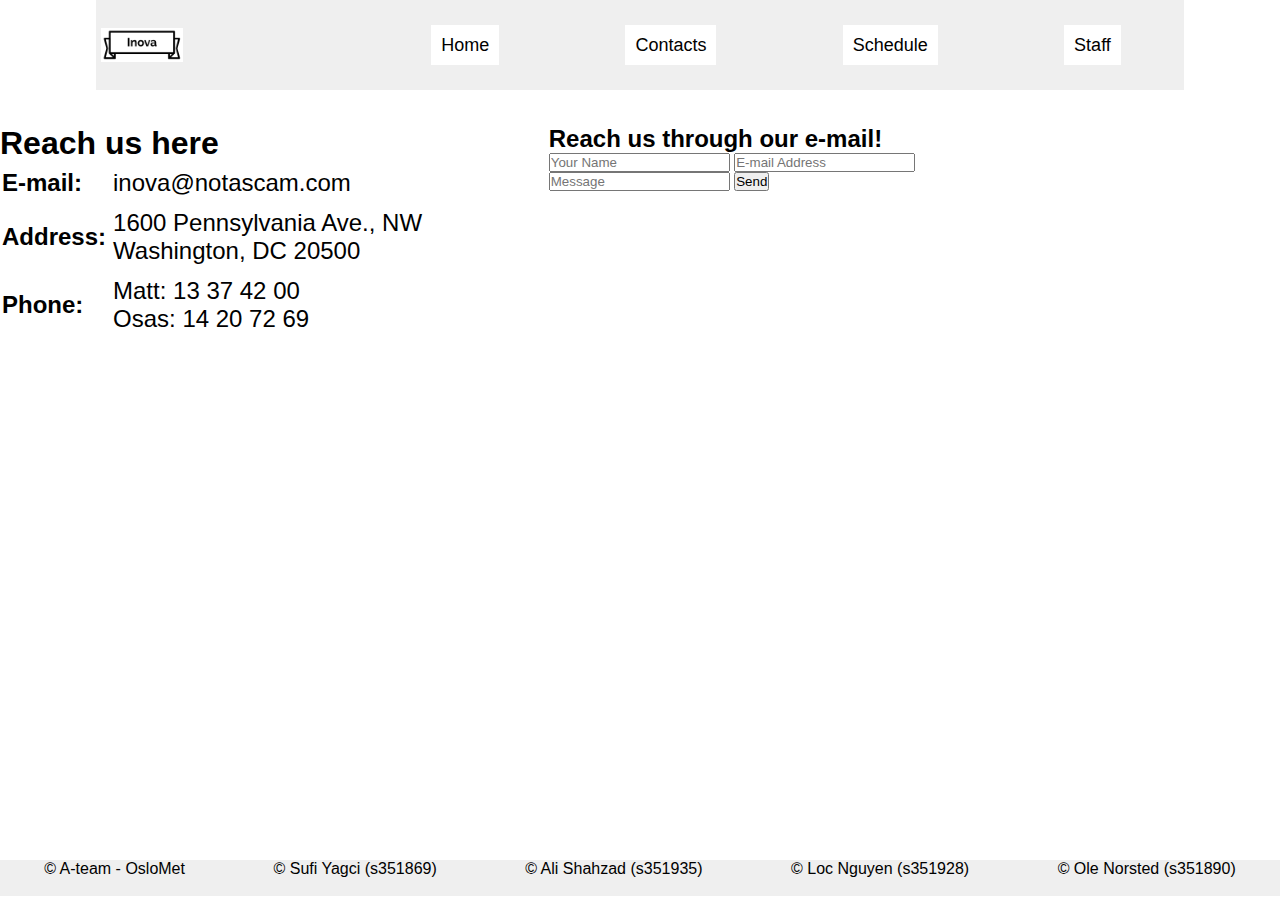
==== html-files/Contact.html @ f08b9310 "Update Contact.html" ====
<!DOCTYPE html>
<html lang="en">

<head>
    <meta charset="UTF-8">
    <title>Title</title>
    <link rel="stylesheet" href="../CSS/Stylesheet.css">
    <link rel="stylesheet" href="../CSS/Contact.css">
</head>

<body>
    <header>
        <div class="logo-container">
            <img class="logo" src="../media/InovaLogo.png" alt="Logo" id="logo">
        </div>
        <nav>
            <ul class="nav-links">
                <li><a class="nav-link" href="../index.html">Home</a></li>
                <li><a class="nav-link" href="./Contact.html">Contacts</a></li>
                <li><a class="nav-link" href="./Schedule.html">Schedule</a></li>
                <li><a class="nav-link" href="./Staff.html">Staff</a></li>
            </ul>
        </nav>
    </header>

    <main>
        <div class="container">
            <div class="contactUs">
                <h1 class="contactTitle">Reach us here</h1>
                <table class="contactTable">
                    <tr>
                        <th>E-mail:</th>
                        <td>inova@notascam.com</td>
                    </tr>
                    <tr>
                        <th>Address:</th>
                        <td>
                            1600 Pennsylvania Ave., NW Washington, DC 20500
                        </td>
                    </tr>
                    <tr>
                        <th>Phone:</th>
                        <td>
                            Matt: 13 37 42 00
                            <br>
                            Osas: 14 20 72 69
                        </td>
                    </tr>
                </table>
            </div>
            <div class="sendEmail">
                <h2 class="EmailTitle">Reach us through our e-mail!</h2>
                <form>
                    <input type="text" placeholder="Your Name">
                    <input type="text" placeholder="E-mail Address">
                    <input type="text" placeholder="Message" class="message">
                    <button>Send</button>
                </form>
            </div>
        </div>
    </main>
    <div class="foot">
        <footer>
            <ul>
                <li>&copy; A-team - OsloMet</li>
                <li>&copy; Sufi Yagci (s351869)</li>
                <li>&copy; Ali Shahzad (s351935)</li>
                <li>&copy; Loc Nguyen (s351928)</li>
                <li>&copy; Ole Norsted (s351890)</li>
            </ul>
        </footer>
    </div>
</body>

</html>
---- CSS/Stylesheet.css ----
* {
    margin: 0px;
    padding: 0px;
    box-sizing: border-box;
}
body {
    font-family: 'Poppins', sans-serif;
}
a {
    text-decoration: none;
    color: black;
}

/* ----- Nav start ----- */

header{
    display: flex;
    width: 85%;
    height: 10vh;
    margin: auto;
    align-items: center;
    background-color: #EFEFEF;
}
.logo-container, .nav-links{
    display: flex;
}
.logo-container {
    flex: 1;
}
.logo {
    font-weight: 500;
    margin: 5px;
    width: 30%;
    background-color: white;
}
nav {
    flex: 3;
}
.nav-links {
    justify-content: space-around;
    list-style: none;
}
.nav-link {
    font-size: 18px;
    padding: 10px;
    background-color: white;
}
.nav-main{
    color: white;
    background: black;
    font-size: 18px;
    padding: 10px;
}

/* ------------- Nav end ------------------- */
/* ------------- Main start ------------- */
.presentation {
    background-color: ghostwhite;
    display: flex;
    width: 90%;
    margin: auto;
    height: 80vh;
    align-items: center;
}
.intro{
    flex: 1;
    height: 100%;
    width: auto;
}
.intro-text h2{
    height: 100%;
    font-size: 44px;
    font-weight: 500;
}
.intro-text p{
    width: auto;
    height: 100%;
    margin-top: 5px;
    font-size: 100%;
}

.cta{
    padding: 50px 0px 0px 0px;
}
.cta-select{
    border: 2px solid black;
    background: transparent;
    color: black;
    width: 20%;
    height: 40px;
    cursor: pointer;
    font-size: 16px;
}

.cover-pic{
    flex: 1;
    justify-content: center;
    height: 60vh;
    margin: auto;
}
.cover-pic img{
    width: 100%;
    height: auto;
    filter: drop-shadow(0px 5px 3px black);
}

/* ------------- Main end --------------- */
/* ------------- Footer start ------------ */

footer {
    height: 4vh;
    margin: auto;
    align-items: center;
    background-color: #EFEFEF;
}

footer ul {
    display: flex;
    justify-content: space-around;
    list-style: none;
    flex: 2;
}

/* ------------- Footer end ------------ */
---- CSS/Contact.css ----
.container{
    display: flex;
    justify-content: center;
    width: 80%;
    margin-top: 35px;
}
td{
    text-align: left;
    padding: 5px;
    margin: 10px;
}
tr{
    justify-content: space-around;
    text-align: left;
}

.contactTable{
    font-size: 1.5rem; 
}

.foot{
    position: fixed;
    bottom: 0;
    width: 100%;
    min-height: 40px;
    max-height: 110px;
}
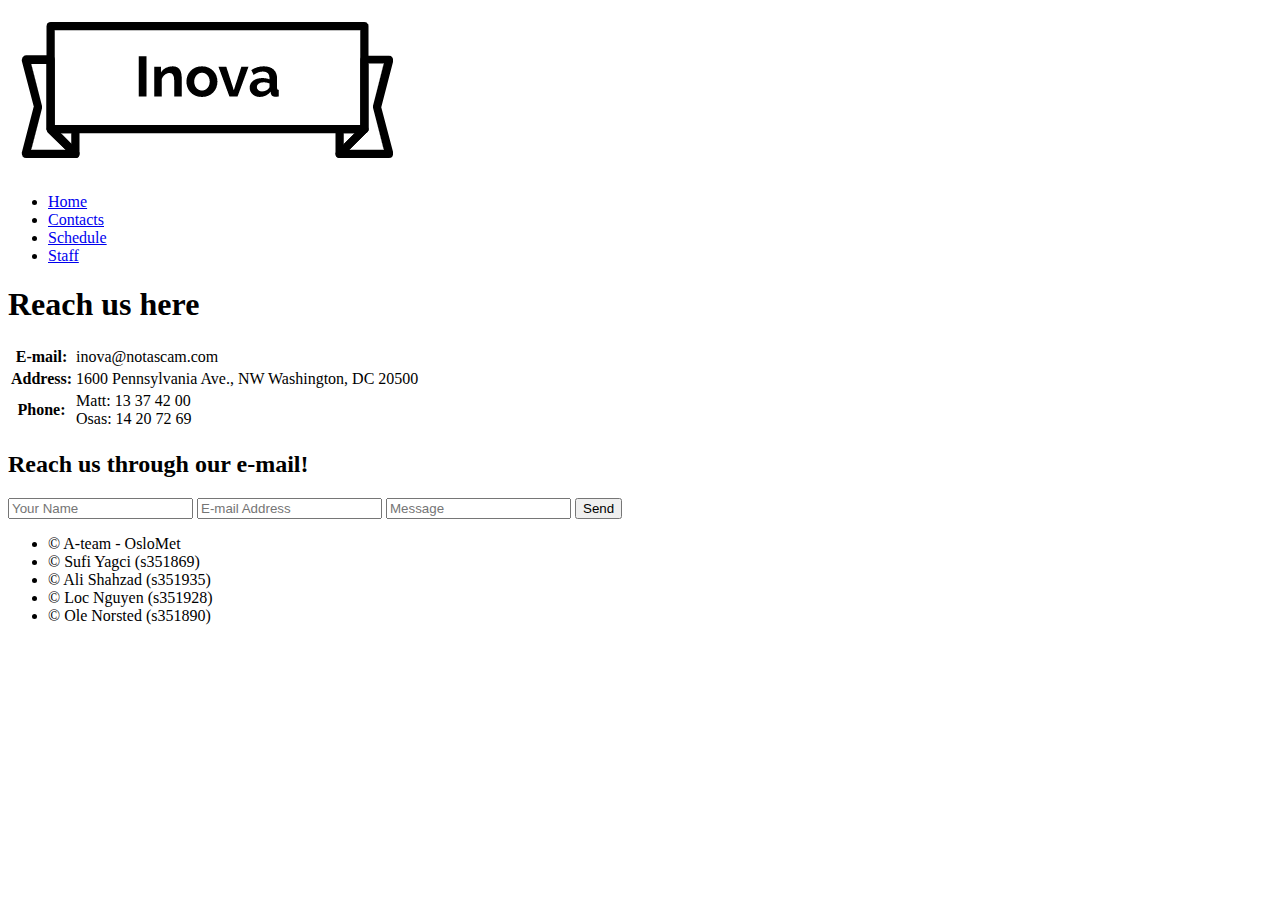
==== commit 02619645: "Update Contact.html" ====
--- a/html-files/Contact.html
+++ b/html-files/Contact.html
@@ -3,9 +3,10 @@
 
 <head>
     <meta charset="UTF-8">
-    <title>Title</title>
-    <link rel="stylesheet" href="../CSS/Stylesheet.css">
-    <link rel="stylesheet" href="../CSS/Contact.css">
+    <title>Make it responsive</title>
+    <link href="https://fonts.googleapis.com/css?family=Poppins:400,500&d1splay=swap" rel="stylesheet">
+    <link rel="stylesheet" href="../css/Stylesheet.css">
+    <link rel="stylesheet" href="../css/Contact.css">
 </head>
 
 <body>
@@ -16,9 +17,9 @@
         <nav>
             <ul class="nav-links">
                 <li><a class="nav-link" href="../index.html">Home</a></li>
-                <li><a class="nav-link" href="./Contact.html">Contacts</a></li>
-                <li><a class="nav-link" href="./Schedule.html">Schedule</a></li>
-                <li><a class="nav-link" href="./Staff.html">Staff</a></li>
+                <li><a class="nav-main" href="Contact.html">Contacts</a></li>
+                <li><a class="nav-link" href="Schedule.html">Schedule</a></li>
+                <li><a class="nav-link" href="Staff.html">Staff</a></li>
             </ul>
         </nav>
     </header>
@@ -47,16 +48,17 @@
                         </td>
                     </tr>
                 </table>
+                <div class="sendEmail">
+                    <h2 class="EmailTitle">Reach us through our e-mail!</h2>
+                    <form>
+                        <input type="text" placeholder="Your Name">
+                        <input type="text" placeholder="E-mail Address">
+                        <input type="text" placeholder="Message" class="message">
+                        <button>Send</button>
+                    </form>
+                </div>
             </div>
-            <div class="sendEmail">
-                <h2 class="EmailTitle">Reach us through our e-mail!</h2>
-                <form>
-                    <input type="text" placeholder="Your Name">
-                    <input type="text" placeholder="E-mail Address">
-                    <input type="text" placeholder="Message" class="message">
-                    <button>Send</button>
-                </form>
-            </div>
+            
         </div>
     </main>
     <div class="foot">
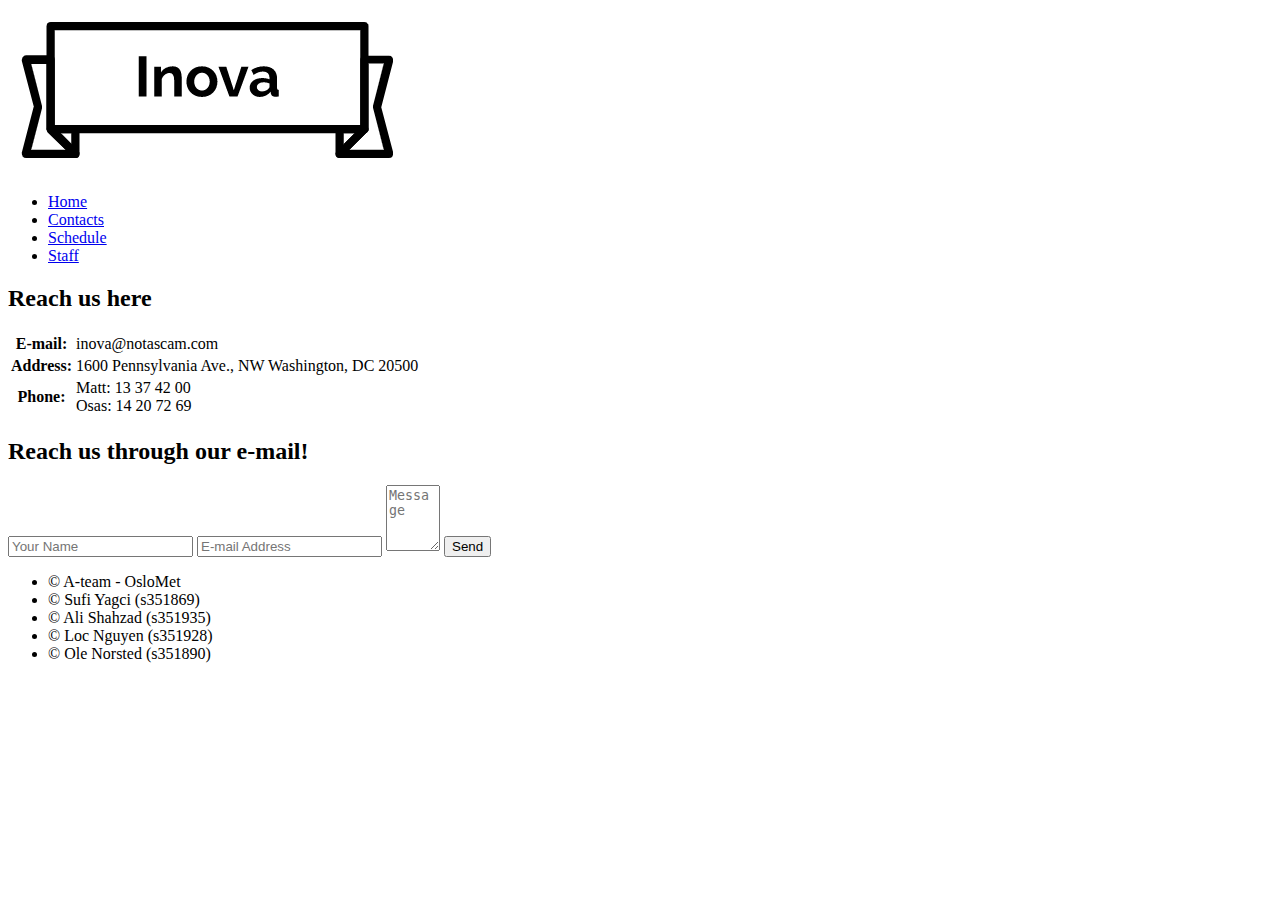
==== commit 58800fe9: "Update Contact.html" ====
--- a/html-files/Contact.html
+++ b/html-files/Contact.html
@@ -12,7 +12,7 @@
 <body>
     <header>
         <div class="logo-container">
-            <img class="logo" src="../media/InovaLogo.png" alt="Logo" id="logo">
+            <a href="index.html"><img class="logo" src="../media/InovaLogo.png" alt="Logo" id="logo"></a>
         </div>
         <nav>
             <ul class="nav-links">
@@ -27,7 +27,7 @@
     <main>
         <div class="container">
             <div class="contactUs">
-                <h1 class="contactTitle">Reach us here</h1>
+                <h2 class="contactTitle">Reach us here</h2>
                 <table class="contactTable">
                     <tr>
                         <th>E-mail:</th>
@@ -51,9 +51,9 @@
                 <div class="sendEmail">
                     <h2 class="EmailTitle">Reach us through our e-mail!</h2>
                     <form>
-                        <input type="text" placeholder="Your Name">
-                        <input type="text" placeholder="E-mail Address">
-                        <input type="text" placeholder="Message" class="message">
+                        <input type="text" placeholder="Your Name" required>
+                        <input type="email" placeholder="E-mail Address" required>
+                        <textarea name="message" id="message" cols="4" rows="4" placeholder="Message" required></textarea>
                         <button>Send</button>
                     </form>
                 </div>
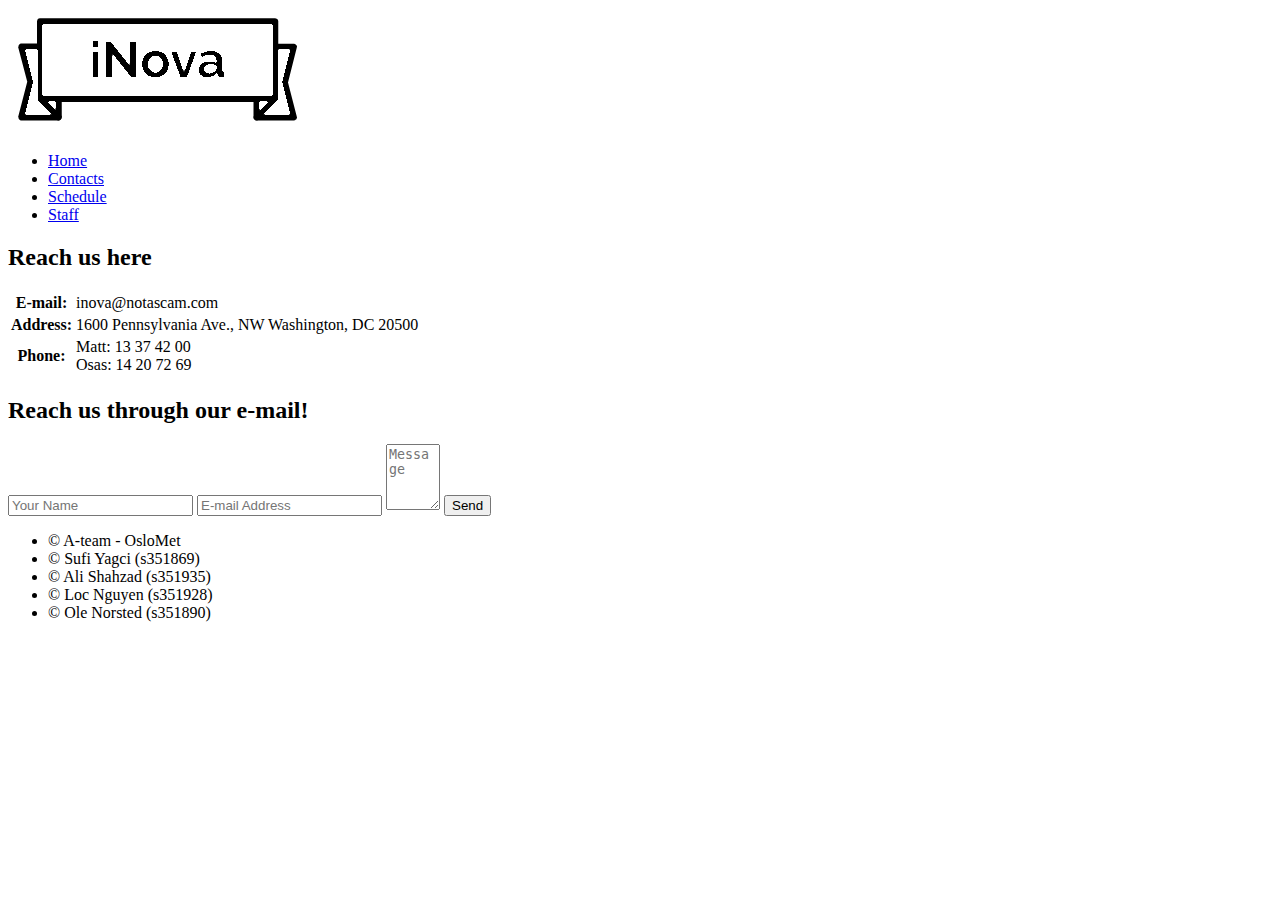
==== commit 5caa4beb: "Update Contact.html" ====
--- a/html-files/Contact.html
+++ b/html-files/Contact.html
@@ -7,6 +7,7 @@
     <link href="https://fonts.googleapis.com/css?family=Poppins:400,500&d1splay=swap" rel="stylesheet">
     <link rel="stylesheet" href="../css/Stylesheet.css">
     <link rel="stylesheet" href="../css/Contact.css">
+    <link rel="stylesheet" href="../css/sizing/tablet-1024.css">
 </head>
 
 <body>
--- a/css/sizing/tablet-1024.css
+++ b/css/sizing/tablet-1024.css
@@ -0,0 +1,38 @@
+@media screen and (max-width: 1024px){
+    /* -------------- index.html ---------- */
+    header{
+        margin-top: 20px;
+        height: 6vh;
+    }
+    .presentation{
+        flex-direction: column;
+        width: 85%;
+    }
+    .intro{
+        margin-top: 6vh;
+        text-align: center;
+    }
+    .intro-text p{
+        margin-top: 15px;
+        font-size: 26px;
+    }
+    .cta-select{
+        height: 60px;
+        font-size: 24px;
+    }
+    .idea-bulb{
+        right: 7.5vw;
+    }
+
+    /* --------------- contacts.html ----------- */
+
+    .container{
+        flex-direction: column;
+        width: 85%;
+        margin: auto;
+        margin-top: 50px;
+    }
+    .contactUs{
+        width: 85%;
+    }
+}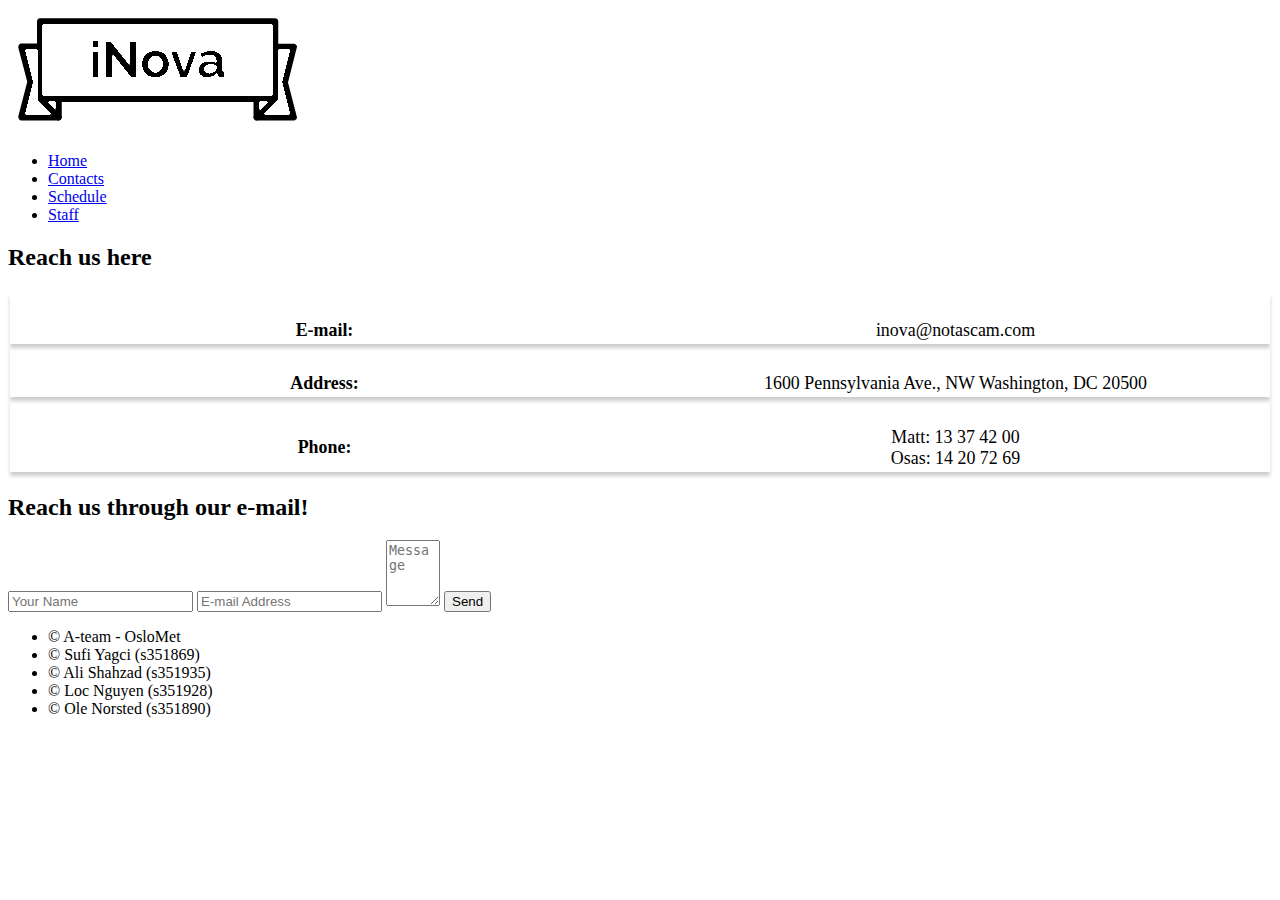
==== commit 46a5d3b8: "Merge branch 'main' of https://github.com/s351890-Ole/Make_it_Responsive into main" ====
--- a/html-files/Contact.html
+++ b/html-files/Contact.html
@@ -4,8 +4,10 @@
 <head>
     <meta charset="UTF-8">
     <title>Make it responsive</title>
+    <meta name="viewport" content="width=device-width, initial-scale=1.0">
     <link href="https://fonts.googleapis.com/css?family=Poppins:400,500&d1splay=swap" rel="stylesheet">
     <link rel="stylesheet" href="../css/Stylesheet.css">
+    <link rel="stylesheet" href="../CSS/Schedule.css">
     <link rel="stylesheet" href="../css/Contact.css">
     <link rel="stylesheet" href="../css/sizing/tablet-1024.css">
 </head>
@@ -23,6 +25,10 @@
                 <li><a class="nav-link" href="Staff.html">Staff</a></li>
             </ul>
         </nav>
+        <div class="hamburger">
+            <a href="hamburger.html"><img src="../media/Hamburger_icon.svg.png"></a>
+
+        </div>
     </header>
 
     <main>
@@ -49,18 +55,21 @@
                         </td>
                     </tr>
                 </table>
+                
                 <div class="sendEmail">
                     <h2 class="EmailTitle">Reach us through our e-mail!</h2>
                     <form>
                         <input type="text" placeholder="Your Name" required>
                         <input type="email" placeholder="E-mail Address" required>
-                        <textarea name="message" id="message" cols="4" rows="4" placeholder="Message" required></textarea>
+                        <textarea name="message" id="message" cols="4" rows="4" placeholder="Message"
+                            required></textarea>
                         <button>Send</button>
                     </form>
                 </div>
             </div>
-            
+
         </div>
+        
     </main>
     <div class="foot">
         <footer>
--- a/CSS/Schedule.css
+++ b/CSS/Schedule.css
@@ -0,0 +1,60 @@
+
+
+
+.Schedule{
+    align-items: center;
+    width: 75%;
+    min-width: 320px;
+    margin-left: 12.5%;
+    margin-bottom: 2%;
+}
+th,td{
+    width: 25%;
+    font-size: 1.4vw;
+    text-align: center;
+    padding-top: 2%;
+    border: 2px solid transparent;
+}
+
+tr{
+    box-shadow: 0 4px 4px 0 rgba(0, 0, 0, 0.2);
+}
+
+p{
+    text-align: center;
+    margin: 10px;
+    font-size: 1.4vw;
+}
+
+@media screen and (max-width:500px){
+    th, td{
+    width: 30%;
+    font-size: 1.7vw;
+    }
+}
+
+@media screen and (min-width:1022px){
+.hamburger{
+    display:none;
+}
+}
+
+@media screen and (max-width:1023px){
+
+    header{
+        height: 6vh;
+    }
+    
+    .hamburger img{
+        margin: 0;
+        top: 0;
+        height: 3vh;
+        padding-right: 10px;
+        display: block;
+    }
+    
+    nav{
+        display: none;
+    }
+    
+}
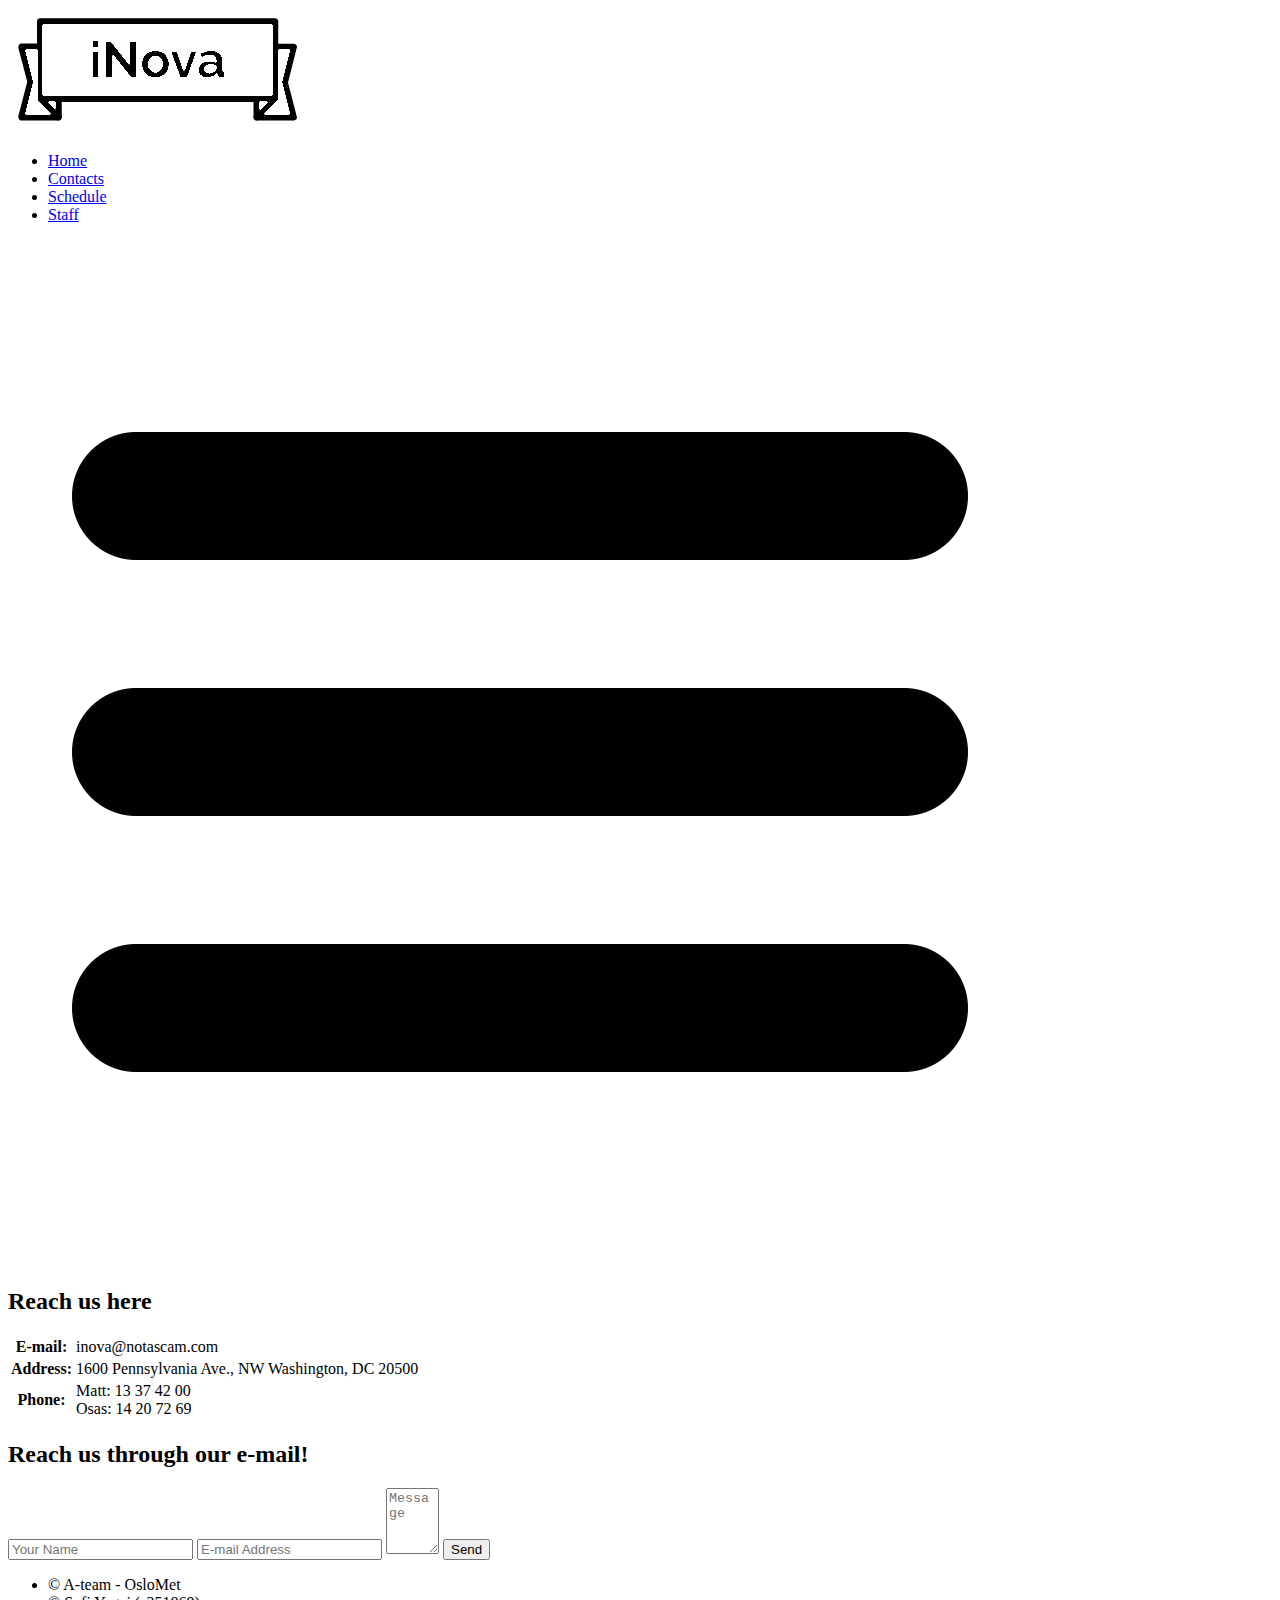
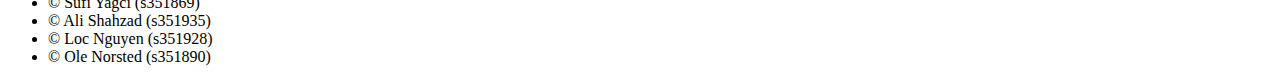
==== commit 73f07044: "Update Contact.html" ====
--- a/html-files/Contact.html
+++ b/html-files/Contact.html
@@ -7,22 +7,23 @@
     <meta name="viewport" content="width=device-width, initial-scale=1.0">
     <link href="https://fonts.googleapis.com/css?family=Poppins:400,500&d1splay=swap" rel="stylesheet">
     <link rel="stylesheet" href="../css/Stylesheet.css">
-    <link rel="stylesheet" href="../CSS/Schedule.css">
     <link rel="stylesheet" href="../css/Contact.css">
     <link rel="stylesheet" href="../css/sizing/tablet-1024.css">
+    <link rel="stylesheet" href="../css/sizing/tablet-768.css">
+    <link rel="stylesheet" href="../css/sizing/mobile-375.css">
 </head>
 
 <body>
     <header>
         <div class="logo-container">
-            <a href="index.html"><img class="logo" src="../media/InovaLogo.png" alt="Logo" id="logo"></a>
+            <a href="../index.html"><img class="logo" src="../media/InovaLogo.png" alt="Logo" id="logo"></a>
         </div>
         <nav>
             <ul class="nav-links">
-                <li><a class="nav-link" href="../index.html">Home</a></li>
-                <li><a class="nav-main" href="Contact.html">Contacts</a></li>
-                <li><a class="nav-link" href="Schedule.html">Schedule</a></li>
-                <li><a class="nav-link" href="Staff.html">Staff</a></li>
+                <li><a class="nav-link" id="text" href="../index.html">Home</a></li>
+                <li><a class="nav-main" id="text" href="Contact.html">Contacts</a></li>
+                <li><a class="nav-link" id="text" href="Schedule.html">Schedule</a></li>
+                <li><a class="nav-link" id="text" href="Staff.html">Staff</a></li>
             </ul>
         </nav>
         <div class="hamburger">
@@ -34,21 +35,21 @@
     <main>
         <div class="container">
             <div class="contactUs">
-                <h2 class="contactTitle">Reach us here</h2>
+                <h2 class="contactTitle" id="title">Reach us here</h2>
                 <table class="contactTable">
                     <tr>
-                        <th>E-mail:</th>
-                        <td>inova@notascam.com</td>
+                        <th id="text">E-mail:</th>
+                        <td id="text">inova@notascam.com</td>
                     </tr>
                     <tr>
-                        <th>Address:</th>
-                        <td>
+                        <th id="text">Address:</th>
+                        <td id="text">
                             1600 Pennsylvania Ave., NW Washington, DC 20500
                         </td>
                     </tr>
                     <tr>
-                        <th>Phone:</th>
-                        <td>
+                        <th id="text">Phone:</th>
+                        <td id="text">
                             Matt: 13 37 42 00
                             <br>
                             Osas: 14 20 72 69
@@ -57,13 +58,13 @@
                 </table>
                 
                 <div class="sendEmail">
-                    <h2 class="EmailTitle">Reach us through our e-mail!</h2>
+                    <h2 class="EmailTitle" id="title">Reach us through our e-mail!</h2>
                     <form>
-                        <input type="text" placeholder="Your Name" required>
-                        <input type="email" placeholder="E-mail Address" required>
-                        <textarea name="message" id="message" cols="4" rows="4" placeholder="Message"
+                        <input type="text" placeholder="Your Name" id="form" required>
+                        <input type="email" placeholder="E-mail Address" id="form" required>
+                        <textarea name="message" id="form" cols="4" rows="4" placeholder="Message"
                             required></textarea>
-                        <button>Send</button>
+                        <button class="cta-select">Send</button>
                     </form>
                 </div>
             </div>
--- a/css/sizing/tablet-1024.css
+++ b/css/sizing/tablet-1024.css
@@ -1,38 +1,84 @@
-@media screen and (max-width: 1024px){
+@media screen and (max-width: 1024px) {
     /* -------------- index.html ---------- */
-    header{
-        margin-top: 20px;
-        height: 6vh;
+    #title{
+        font-size: 30px;
     }
-    .presentation{
+    #text{
+        font-size: 18px;
+    }
+    #form{
+        font-size: 14px;
+    }
+    .cta-select{
+        height: 30px;
+        font-size: 16px;
+    }
+    textarea{
+        height: 70px;
+    }
+    /*----------- */
+    header {
+        margin-top: 0px;
+        height: 10vh;
+    }
+    .presentation {
         flex-direction: column;
         width: 85%;
     }
-    .intro{
+    .intro {
         margin-top: 6vh;
         text-align: center;
     }
-    .intro-text p{
+    .intro-text p {
         margin-top: 15px;
-        font-size: 26px;
     }
-    .cta-select{
-        height: 60px;
-        font-size: 24px;
-    }
-    .idea-bulb{
+    .idea-bulb {
         right: 7.5vw;
     }
+    /* --------------- contacts.html ----------- */
+    .container {
+        text-align: center;
+        justify-content: center;
+        width: 100%;
+        margin-top: 10px;
+    }
+    .sendEmail {
+        margin-top: 0px;
+        width: 100%;
+        align-items: center;
+    }
+    form {
+        width: 100%;
+        align-items: center;
+    }
+    input {
+        margin: 10px 0px 0px 0px;
+        width: 80%;
+    }
+    textarea {
+        margin-top: 10px;
+        width: 80%;
+    }
+    button {
+        margin-top: 10px;
+    }
+    
+    /*----------------- Schedule.html ---------------- */
+    p {
+        width: 80%;
+        text-align: center;
+        margin: 50px auto 30px auto;
+    }
+    .Schedule {
+        width: 50%;
+        margin: 0px auto 0px auto;
+    }
+    th, td {
+        width: 0;
+        font-size: 25px;
+        padding: 10px;
+    }
+    /*---------------- Staff.html ----------------*/
 
-    /* --------------- contacts.html ----------- */
-
-    .container{
-        flex-direction: column;
-        width: 85%;
-        margin: auto;
-        margin-top: 50px;
-    }
-    .contactUs{
-        width: 85%;
-    }
+      
 }